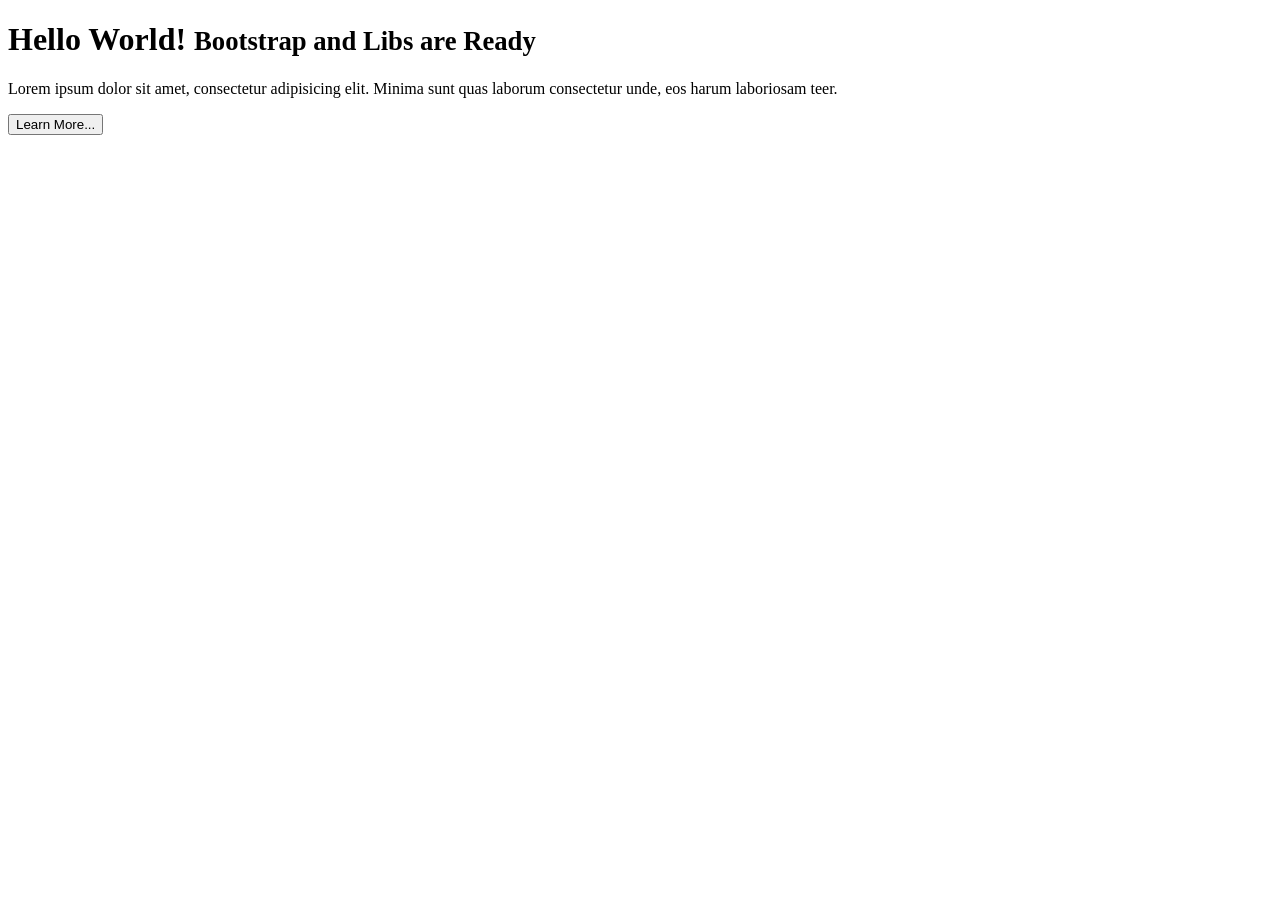
==== app/index.html @ 9852133d "#2 test initial commit and added content to index.html and js/index.js" ====
<!DOCTYPE html>
<html lang="en">
<head>
	<meta charset="UTF-8">
	<meta http-equiv="X-UA-Compatible" content="IE=edge">
	<meta name="viewport" content="width=device-width, initial-scale=1">
	<title>Require and Backbone</title>

	<!-- libs -->
	<link rel="stylesheet" href="./js/libs/bootstrap/dist/css/bootstrap.min.css"><!-- Bootstrap -->

	<!-- Customized Styles -->
	<link rel="stylesheet" href="./styles/index.css">
	<!-- HTML5 shim and Respond.js for IE8 support of HTML5 elements and media queries -->
	<!-- WARNING: Respond.js doesn't work if you view the page via file:// -->
	<!--[if lt IE 9]>
		<script src="https://oss.maxcdn.com/html5shiv/3.7.2/html5shiv.min.js"></script>
		<script src="https://oss.maxcdn.com/respond/1.4.2/respond.min.js"></script>
	<![endif]-->
</head>
<body>

	<div class="container">
		<div class="jumbotron">
			<h1>Hello World! <small>Bootstrap and Libs are Ready</small></h1>
			<p>Lorem ipsum dolor sit amet, consectetur adipisicing elit. Minima sunt quas laborum consectetur unde, eos harum laboriosam teer.</p>
			<button class="btn btn-primary btn-lg">Learn More...</button>
		</div>
	</div>

	
	<!-- Libs -->
	<script src="./js/libs/jquery/dist/jquery.js"></script>
	<script src="./js/libs/underscore-amd/underscore-min.js"></script>
	<script src="./js/libs/backbone-amd/backbone-min.js"></script>
	<script src="./js/libs/requirejs/require.js"></script>
	<script src="./js/libs/bootstrap/dist/js/bootstrap.min.js"></script>

	<!-- Custom Scripts -->
	<script src="./js/index.js"></script>
</body>
</html>
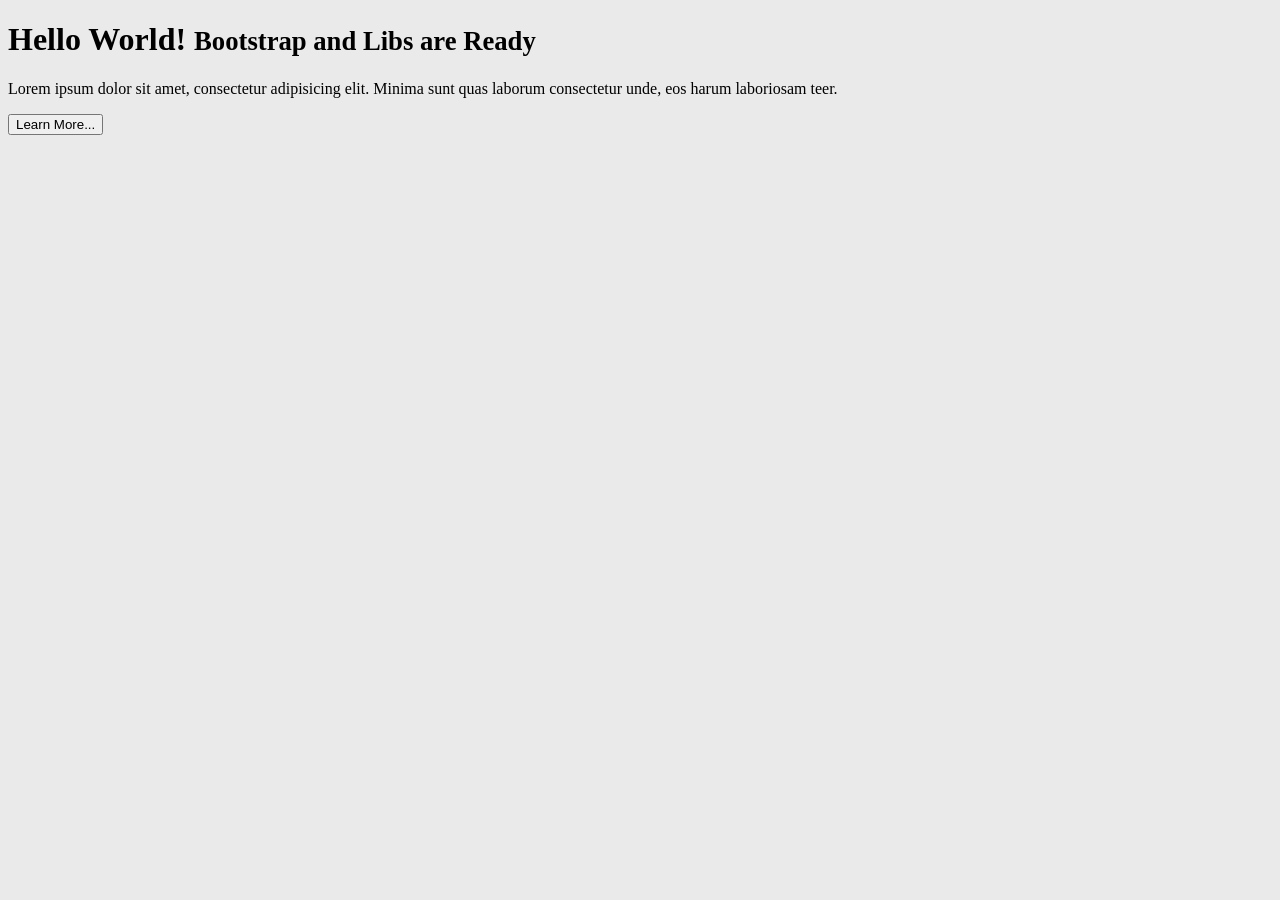
==== commit ea7e006f: "#3 template ready" ====
--- a/app/index.html
+++ b/app/index.html
@@ -10,7 +10,7 @@
 	<link rel="stylesheet" href="./js/libs/bootstrap/dist/css/bootstrap.min.css"><!-- Bootstrap -->
 
 	<!-- Customized Styles -->
-	<link rel="stylesheet" href="./styles/index.css">
+	<link rel="stylesheet" href="./styles/scss/index.css">
 	<!-- HTML5 shim and Respond.js for IE8 support of HTML5 elements and media queries -->
 	<!-- WARNING: Respond.js doesn't work if you view the page via file:// -->
 	<!--[if lt IE 9]>
@@ -30,13 +30,7 @@
 
 	
 	<!-- Libs -->
-	<script src="./js/libs/jquery/dist/jquery.js"></script>
-	<script src="./js/libs/underscore-amd/underscore-min.js"></script>
-	<script src="./js/libs/backbone-amd/backbone-min.js"></script>
-	<script src="./js/libs/requirejs/require.js"></script>
-	<script src="./js/libs/bootstrap/dist/js/bootstrap.min.js"></script>
+	<script data-main="./js/main.js" src="./js/libs/requirejs/require.js"></script>
 
-	<!-- Custom Scripts -->
-	<script src="./js/index.js"></script>
 </body>
 </html>
--- a/app/styles/scss/index.css
+++ b/app/styles/scss/index.css
@@ -0,0 +1,4 @@
+body {
+  background-color: #eaeaea; }
+
+/*# sourceMappingURL=index.css.map */
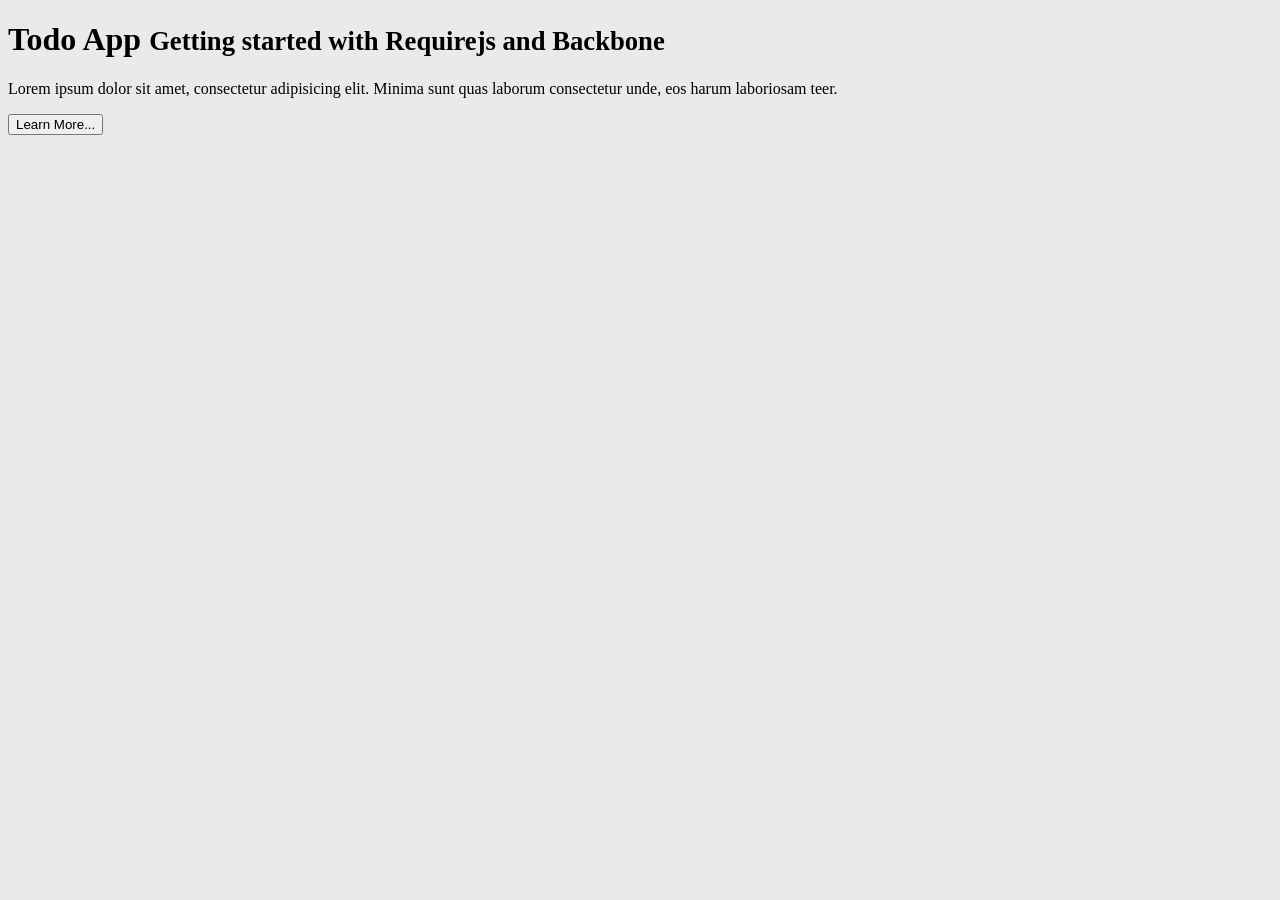
==== commit 0ce633f0: "#5 model added" ====
--- a/app/index.html
+++ b/app/index.html
@@ -22,7 +22,7 @@
 
 	<div class="container">
 		<div class="jumbotron">
-			<h1>Hello World! <small>Bootstrap and Libs are Ready</small></h1>
+			<h1>Todo App <small>Getting started with Requirejs and Backbone</small></h1>
 			<p>Lorem ipsum dolor sit amet, consectetur adipisicing elit. Minima sunt quas laborum consectetur unde, eos harum laboriosam teer.</p>
 			<button class="btn btn-primary btn-lg">Learn More...</button>
 		</div>
